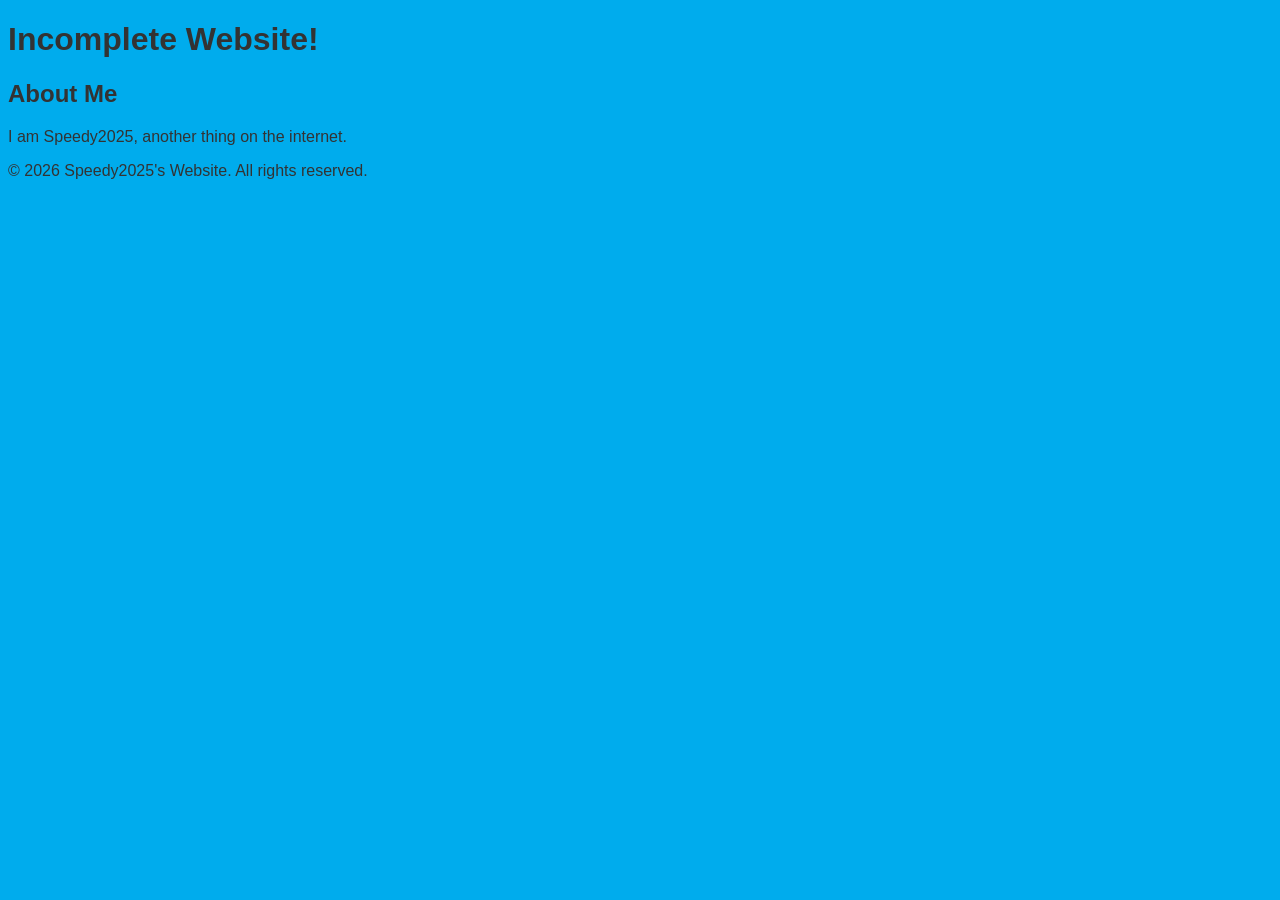
==== index.html @ 89d54c59 "Example Website" ====
<!DOCTYPE html>
<html>
    <head>
        <link rel="stylesheet" href="web.css">
        <title>
            Speedy2025's Website
        </title>
    </head>
    <body>
        <header>
            <h1>
                Incomplete Website!
            </h1>
        </header>
        <main>
            <section>
                <h2>
                    About Me
                </h2>
                <p>
                    I am Speedy2025, another thing on the internet.
                </p>
            </section>
        </main>
    </body>
    <footer>
        <p>
            &copy; 2026 Speedy2025's Website. All rights reserved.
        </p>
    </footer>
</html>
---- web.css ----
body {
    font-family: Areal, sans-serif;
    background-color:#00ACED;
    color: #333;
}
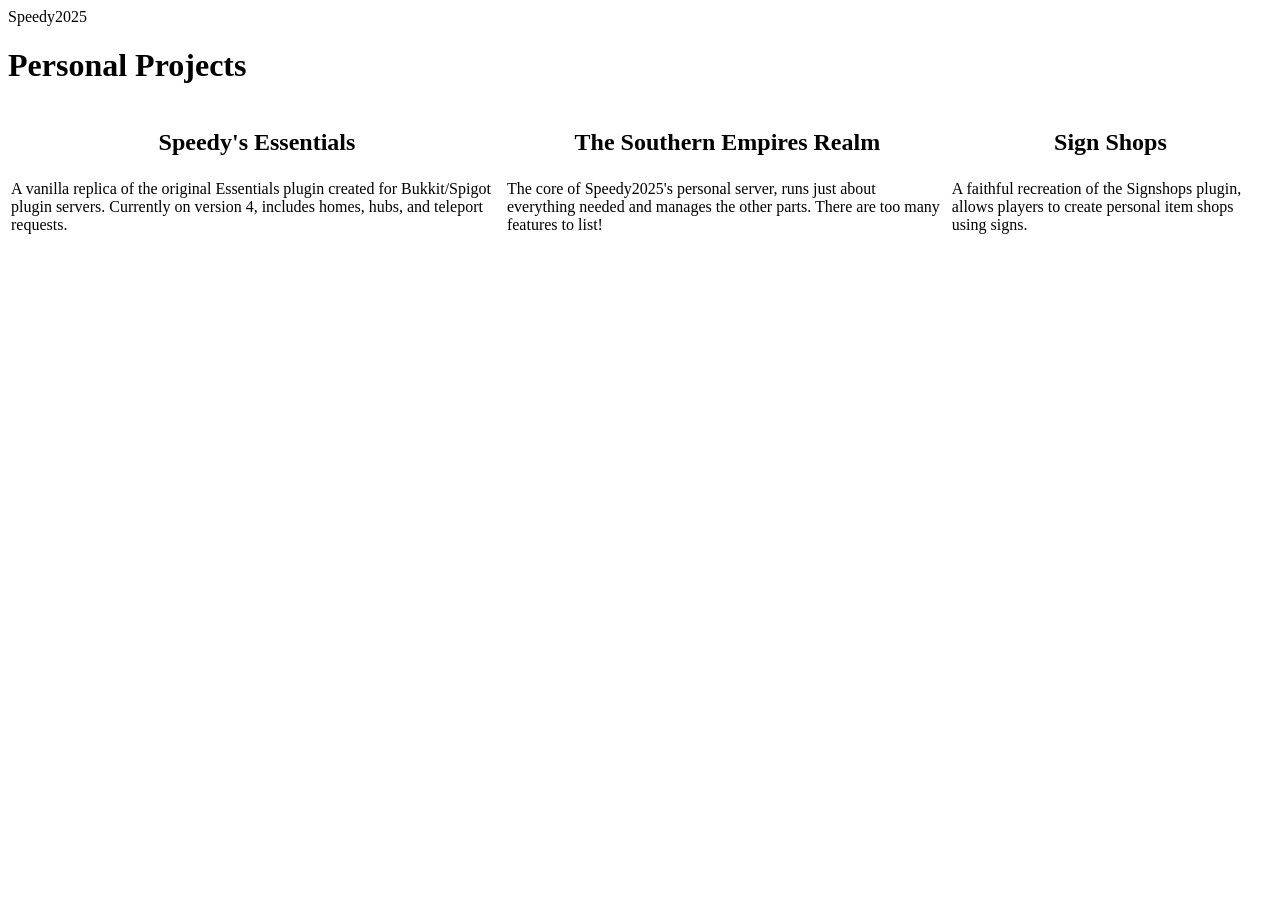
==== commit 33d6f06c: "Adjustments to main page" ====
--- a/index.html
+++ b/index.html
@@ -1,31 +1,43 @@
 <!DOCTYPE html>
+
 <html>
-    <head>
-        <link rel="stylesheet" href="web.css">
-        <title>
-            Speedy2025's Website
-        </title>
-    </head>
+    <header>
+        Speedy2025
+    </header>
+
     <body>
-        <header>
-            <h1>
-                Incomplete Website!
-            </h1>
-        </header>
-        <main>
-            <section>
-                <h2>
-                    About Me
-                </h2>
-                <p>
-                    I am Speedy2025, another thing on the internet.
-                </p>
-            </section>
-        </main>
+        <h1>
+            Personal Projects
+        </h1>
+        <table>
+            <tr>
+                <th>
+                    <h2>
+                        Speedy's Essentials
+                    </h2>
+                </th>
+                <th>
+                    <h2>
+                        The Southern Empires Realm
+                    </h2>
+                </th>
+                <th>
+                    <h2>
+                        Sign Shops
+                    </h2>
+                </th>
+            </tr>
+            <tr>
+                <td>
+                    A vanilla replica of the original Essentials plugin created for Bukkit/Spigot plugin servers. Currently on version 4, includes homes, hubs, and teleport requests.
+                </td>
+                <td>
+                    The core of Speedy2025's personal server, runs just about everything needed and manages the other parts. There are too many features to list!
+                </td>
+                <td>
+                   A faithful recreation of the Signshops plugin, allows players to create personal item shops using signs. 
+                </td>
+            </tr>
+        </table>
     </body>
-    <footer>
-        <p>
-            &copy; 2026 Speedy2025's Website. All rights reserved.
-        </p>
-    </footer>
 </html>
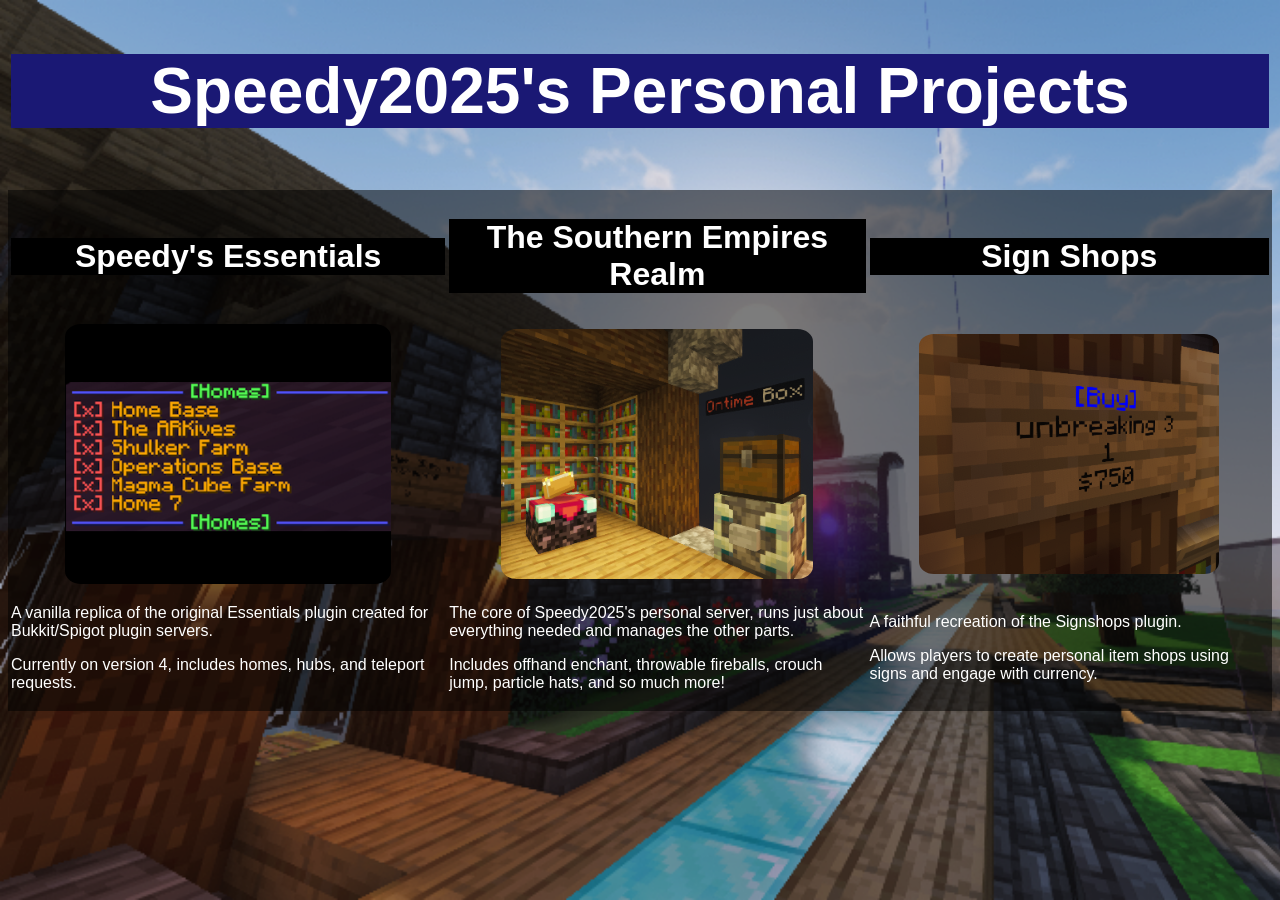
==== commit 19227919: "Prototype website" ====
--- a/index.html
+++ b/index.html
@@ -1,14 +1,23 @@
 <!DOCTYPE html>
 
 <html>
-    <header>
-        Speedy2025
-    </header>
+    <head>
+        <link rel="stylesheet" href="styles.css">
+    </head>
 
     <body>
-        <h1>
-            Personal Projects
-        </h1>
+        <table class="header_table">
+            <tr>
+                <th>
+                    <h1>
+                        Speedy2025's Personal Projects
+                    </h1>
+                </th>
+            </tr>
+        </table>
+        <p>
+
+        </p>
         <table>
             <tr>
                 <th>
@@ -27,15 +36,43 @@
                     </h2>
                 </th>
             </tr>
+
             <tr>
                 <td>
-                    A vanilla replica of the original Essentials plugin created for Bukkit/Spigot plugin servers. Currently on version 4, includes homes, hubs, and teleport requests.
+                    <img src="images/index/speedys_essentials.png", alt="Sign Shops", class="showcase_img">
                 </td>
                 <td>
-                    The core of Speedy2025's personal server, runs just about everything needed and manages the other parts. There are too many features to list!
+                    <img src="images/index/the_southern_empires_realm.png", alt="Sign Shops", class="showcase_img">
                 </td>
                 <td>
-                   A faithful recreation of the Signshops plugin, allows players to create personal item shops using signs. 
+                    <img src="images/index/signshops.png", alt="Sign Shops", class="showcase_img">
+                </td>
+            </tr>
+
+            <tr>
+                <td>
+                    <p>
+                        A vanilla replica of the original Essentials plugin created for Bukkit/Spigot plugin servers.
+                    </p>
+                    <p>
+                        Currently on version 4, includes homes, hubs, and teleport requests.
+                    </p>
+                </td>
+                <td>
+                    <p>
+                        The core of Speedy2025's personal server, runs just about everything needed and manages the other parts.
+                    </p>
+                    <p>
+                        Includes offhand enchant, throwable fireballs, crouch jump, particle hats, and so much more!
+                    </p>
+                </td>
+                <td>
+                    <p>
+                        A faithful recreation of the Signshops plugin.
+                    </p>
+                    <p>
+                        Allows players to create personal item shops using signs and engage with currency. 
+                    </p>
                 </td>
             </tr>
         </table>
--- a/styles.css
+++ b/styles.css
@@ -0,0 +1,66 @@
+body {
+    font-family: Areal, sans-serif;
+    color: #000000;
+    align-self: center;
+    background-color:#000000;
+    background-image: url('images/index/backdrop.png');
+    background-repeat: no-repeat;
+    background-size: cover;
+    background-attachment: fixed;
+}
+
+th {
+    margin-top: 0%;
+    height: 0%;
+    color: black;
+    font-family: Areal, sans-serif;
+    align-self: center;
+    justify-content: center;
+    font-size: 100%;
+    width: 10%;
+}
+
+table {
+    margin-top: 0%;
+    align-self: center;
+    margin-left: auto;
+    margin-right: auto;
+    table-layout: fixed;
+    background: rgba(0, 0, 0, 0.514);
+}
+
+.header_table {
+    align-self: center;
+    margin-left: auto;
+    margin-right: auto;
+    table-layout: fixed;
+    background: rgba(0, 0, 0, 0);
+} 
+
+h1 {
+    align-self: center;
+    font-size: 400%;
+    color: #ffffff;
+    background: rgb(26, 24, 116);
+}
+
+h2 {
+    background: rgb(0, 0, 0);
+    align-self: center;
+    font-size: 200%;
+    color: #ffffff;
+}
+
+p {
+    background: rgba(0, 0,0 ,0 0.514);
+    color: #ffffff;
+}
+
+.showcase_img {
+    margin-left: auto;
+    margin-right: auto;
+    display: block;
+    width: 75%;
+    height: auto;
+    border-radius: 5%
+}
